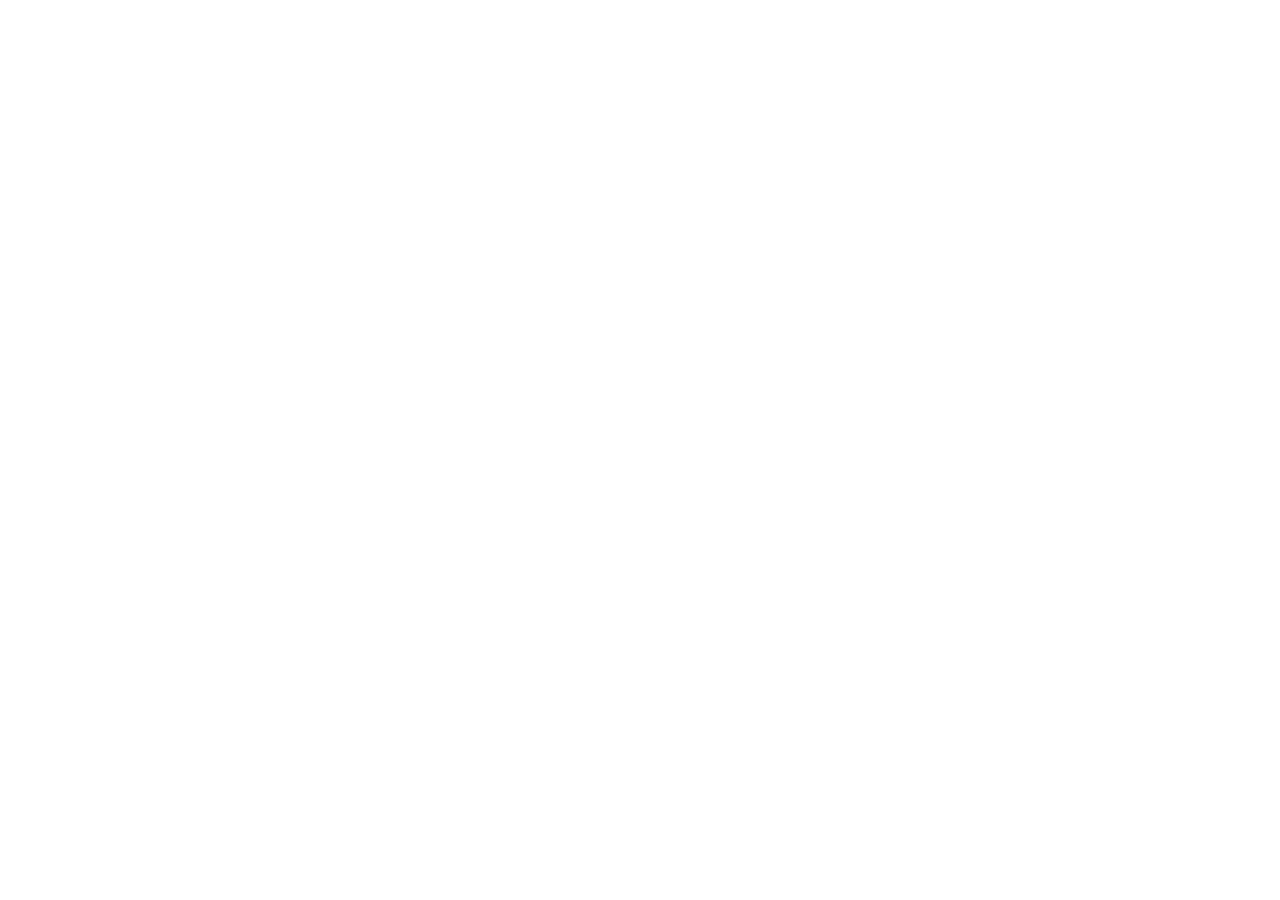
==== playground/router-beam/index.html @ 668e6924 "router-beam" ====
<!doctype html>
<html lang="en">
  <head>
    <meta charset="UTF-8" />
    <link rel="icon" type="image/svg+xml" href="/favicon.svg" />
    <meta name="viewport" content="width=device-width, initial-scale=1.0" />
    <title>communication</title>
    <script type="module" crossorigin src="/assets/index-ChiKhmkN.js"></script>
    <link rel="stylesheet" crossorigin href="/assets/index-460WMA3Z.css">
  </head>
  <body>
    <div id="root"></div>
  </body>
</html>
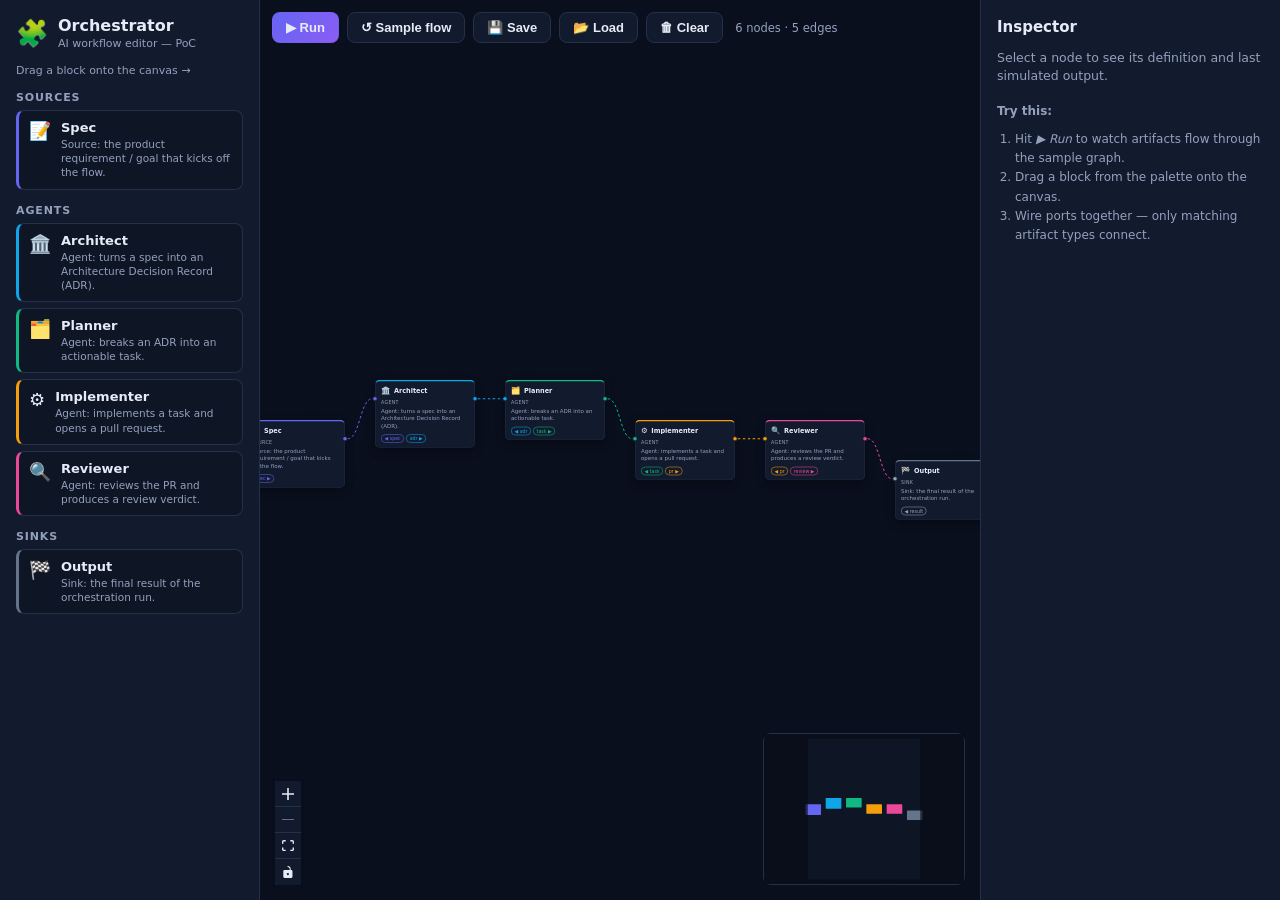
==== commit 097dba05: "router-beam: fix assets reference" ====
--- a/playground/router-beam/index.html
+++ b/playground/router-beam/index.html
@@ -2,11 +2,11 @@
 <html lang="en">
   <head>
     <meta charset="UTF-8" />
-    <link rel="icon" type="image/svg+xml" href="/favicon.svg" />
+    <link rel="icon" type="image/svg+xml" href="./favicon.svg" />
     <meta name="viewport" content="width=device-width, initial-scale=1.0" />
     <title>communication</title>
-    <script type="module" crossorigin src="/assets/index-ChiKhmkN.js"></script>
-    <link rel="stylesheet" crossorigin href="/assets/index-460WMA3Z.css">
+    <script type="module" crossorigin src="./assets/index-ChiKhmkN.js"></script>
+    <link rel="stylesheet" crossorigin href="./assets/index-460WMA3Z.css">
   </head>
   <body>
     <div id="root"></div>
--- a/playground/router-beam/assets/index-460WMA3Z.css
+++ b/playground/router-beam/assets/index-460WMA3Z.css
@@ -0,0 +1 @@
+:root{--bg:#0b1020;--panel:#121a2e;--panel-2:#0e1525;--border:#243049;--text:#e6ecf7;--muted:#93a1bd;--accent:#6366f1;--lightningcss-light: ;--lightningcss-dark:initial;color-scheme:dark;font-family:ui-sans-serif,system-ui,-apple-system,Segoe UI,Roboto,sans-serif}*{box-sizing:border-box}html,body,#root{height:100%;margin:0}body{background:var(--bg);color:var(--text)}.react-flow{--xy-edge-stroke-default:#b1b1b7;--xy-edge-stroke-width-default:1;--xy-edge-stroke-selected-default:#555;--xy-connectionline-stroke-default:#b1b1b7;--xy-connectionline-stroke-width-default:1;--xy-attribution-background-color-default:#ffffff80;--xy-minimap-background-color-default:#fff;--xy-minimap-mask-background-color-default:#f0f0f099;--xy-minimap-mask-stroke-color-default:transparent;--xy-minimap-mask-stroke-width-default:1;--xy-minimap-node-background-color-default:#e2e2e2;--xy-minimap-node-stroke-color-default:transparent;--xy-minimap-node-stroke-width-default:2;--xy-background-color-default:transparent;--xy-background-pattern-dots-color-default:#91919a;--xy-background-pattern-lines-color-default:#eee;--xy-background-pattern-cross-color-default:#e2e2e2;background-color:var(--xy-background-color,var(--xy-background-color-default));--xy-node-color-default:inherit;--xy-node-border-default:1px solid #1a192b;--xy-node-background-color-default:#fff;--xy-node-group-background-color-default:#f0f0f040;--xy-node-boxshadow-hover-default:0 1px 4px 1px #00000014;--xy-node-boxshadow-selected-default:0 0 0 .5px #1a192b;--xy-node-border-radius-default:3px;--xy-handle-background-color-default:#1a192b;--xy-handle-border-color-default:#fff;--xy-selection-background-color-default:#0059dc14;--xy-selection-border-default:1px dotted #0059dccc;--xy-controls-button-background-color-default:#fefefe;--xy-controls-button-background-color-hover-default:#f4f4f4;--xy-controls-button-color-default:inherit;--xy-controls-button-color-hover-default:inherit;--xy-controls-button-border-color-default:#eee;--xy-controls-box-shadow-default:0 0 2px 1px #00000014;--xy-edge-label-background-color-default:#fff;--xy-edge-label-color-default:inherit;--xy-resize-background-color-default:#3367d9;direction:ltr}.react-flow.dark{--xy-edge-stroke-default:#3e3e3e;--xy-edge-stroke-width-default:1;--xy-edge-stroke-selected-default:#727272;--xy-connectionline-stroke-default:#b1b1b7;--xy-connectionline-stroke-width-default:1;--xy-attribution-background-color-default:#96969640;--xy-minimap-background-color-default:#141414;--xy-minimap-mask-background-color-default:#3c3c3c99;--xy-minimap-mask-stroke-color-default:transparent;--xy-minimap-mask-stroke-width-default:1;--xy-minimap-node-background-color-default:#2b2b2b;--xy-minimap-node-stroke-color-default:transparent;--xy-minimap-node-stroke-width-default:2;--xy-background-color-default:#141414;--xy-background-pattern-dots-color-default:#777;--xy-background-pattern-lines-color-default:#777;--xy-background-pattern-cross-color-default:#777;--xy-node-color-default:#f8f8f8;--xy-node-border-default:1px solid #3c3c3c;--xy-node-background-color-default:#1e1e1e;--xy-node-group-background-color-default:#f0f0f040;--xy-node-boxshadow-hover-default:0 1px 4px 1px #ffffff14;--xy-node-boxshadow-selected-default:0 0 0 .5px #999;--xy-handle-background-color-default:#bebebe;--xy-handle-border-color-default:#1e1e1e;--xy-selection-background-color-default:#c8c8dc14;--xy-selection-border-default:1px dotted #c8c8dccc;--xy-controls-button-background-color-default:#2b2b2b;--xy-controls-button-background-color-hover-default:#3e3e3e;--xy-controls-button-color-default:#f8f8f8;--xy-controls-button-color-hover-default:#fff;--xy-controls-button-border-color-default:#5b5b5b;--xy-controls-box-shadow-default:0 0 2px 1px #00000014;--xy-edge-label-background-color-default:#141414;--xy-edge-label-color-default:#f8f8f8}.react-flow__background{background-color:var(--xy-background-color-props,var(--xy-background-color,var(--xy-background-color-default)));pointer-events:none;z-index:-1}.react-flow__container{width:100%;height:100%;position:absolute;top:0;left:0}.react-flow__pane{z-index:1;touch-action:none}.react-flow__pane.draggable{cursor:grab}.react-flow__pane.dragging{cursor:grabbing}.react-flow__pane.selection{cursor:pointer}.react-flow__viewport{transform-origin:0 0;z-index:2;pointer-events:none}.react-flow__renderer{z-index:4}.react-flow__selection{z-index:6}.react-flow__nodesselection-rect:focus,.react-flow__nodesselection-rect:focus-visible{outline:none}.react-flow__edge-path{stroke:var(--xy-edge-stroke,var(--xy-edge-stroke-default));stroke-width:var(--xy-edge-stroke-width,var(--xy-edge-stroke-width-default));fill:none}.react-flow__connection-path{stroke:var(--xy-connectionline-stroke,var(--xy-connectionline-stroke-default));stroke-width:var(--xy-connectionline-stroke-width,var(--xy-connectionline-stroke-width-default));fill:none}.react-flow .react-flow__edges{position:absolute}.react-flow .react-flow__edges svg{pointer-events:none;position:absolute;overflow:visible}.react-flow__edge{pointer-events:visibleStroke}.react-flow__edge.selectable{cursor:pointer}.react-flow__edge.animated path{stroke-dasharray:5;animation:.5s linear infinite dashdraw}.react-flow__edge.animated path.react-flow__edge-interaction{stroke-dasharray:none;animation:none}.react-flow__edge.inactive{pointer-events:none}.react-flow__edge.selected,.react-flow__edge:focus,.react-flow__edge:focus-visible{outline:none}.react-flow__edge.selected .react-flow__edge-path,.react-flow__edge.selectable:focus .react-flow__edge-path,.react-flow__edge.selectable:focus-visible .react-flow__edge-path{stroke:var(--xy-edge-stroke-selected,var(--xy-edge-stroke-selected-default))}.react-flow__edge-textwrapper{pointer-events:all}.react-flow__edge .react-flow__edge-text{pointer-events:none;-webkit-user-select:none;user-select:none}.react-flow__arrowhead polyline{stroke:var(--xy-edge-stroke,var(--xy-edge-stroke-default))}.react-flow__arrowhead polyline.arrowclosed{fill:var(--xy-edge-stroke,var(--xy-edge-stroke-default))}.react-flow__connection{pointer-events:none}.react-flow__connection .animated{stroke-dasharray:5;animation:.5s linear infinite dashdraw}svg.react-flow__connectionline{z-index:1001;position:absolute;overflow:visible}.react-flow__nodes{pointer-events:none;transform-origin:0 0}.react-flow__node{-webkit-user-select:none;user-select:none;pointer-events:all;transform-origin:0 0;box-sizing:border-box;cursor:default;position:absolute}.react-flow__node.selectable{cursor:pointer}.react-flow__node.draggable{cursor:grab;pointer-events:all}.react-flow__node.draggable.dragging{cursor:grabbing}.react-flow__nodesselection{z-index:3;transform-origin:0 0;pointer-events:none}.react-flow__nodesselection-rect{pointer-events:all;cursor:grab;position:absolute}.react-flow__handle{pointer-events:none;background-color:var(--xy-handle-background-color,var(--xy-handle-background-color-default));border:1px solid var(--xy-handle-border-color,var(--xy-handle-border-color-default));border-radius:100%;width:6px;min-width:5px;height:6px;min-height:5px;position:absolute}.react-flow__handle.connectingfrom{pointer-events:all}.react-flow__handle.connectionindicator{pointer-events:all;cursor:crosshair}.react-flow__handle-bottom{top:auto;bottom:0;left:50%;transform:translate(-50%,50%)}.react-flow__handle-top{top:0;left:50%;transform:translate(-50%,-50%)}.react-flow__handle-left{top:50%;left:0;transform:translate(-50%,-50%)}.react-flow__handle-right{top:50%;right:0;transform:translate(50%,-50%)}.react-flow__edgeupdater{cursor:move;pointer-events:all}.react-flow__pane.selection .react-flow__panel{pointer-events:none}.react-flow__panel{z-index:5;margin:15px;position:absolute}.react-flow__panel.top{top:0}.react-flow__panel.bottom{bottom:0}.react-flow__panel.top.center,.react-flow__panel.bottom.center{left:50%;transform:translate(-15px)translate(-50%)}.react-flow__panel.left{left:0}.react-flow__panel.right{right:0}.react-flow__panel.left.center,.react-flow__panel.right.center{top:50%;transform:translateY(-15px)translateY(-50%)}.react-flow__attribution{background:var(--xy-attribution-background-color,var(--xy-attribution-background-color-default));margin:0;padding:2px 3px;font-size:10px}.react-flow__attribution a{color:#999;text-decoration:none}@keyframes dashdraw{0%{stroke-dashoffset:10px}}.react-flow__edgelabel-renderer{pointer-events:none;-webkit-user-select:none;user-select:none;width:100%;height:100%;position:absolute;top:0;left:0}.react-flow__viewport-portal{-webkit-user-select:none;user-select:none;width:100%;height:100%;position:absolute;top:0;left:0}.react-flow__minimap{background:var(--xy-minimap-background-color-props,var(--xy-minimap-background-color,var(--xy-minimap-background-color-default)))}.react-flow__minimap-svg{display:block}.react-flow__minimap-mask{fill:var(--xy-minimap-mask-background-color-props,var(--xy-minimap-mask-background-color,var(--xy-minimap-mask-background-color-default)));stroke:var(--xy-minimap-mask-stroke-color-props,var(--xy-minimap-mask-stroke-color,var(--xy-minimap-mask-stroke-color-default)));stroke-width:var(--xy-minimap-mask-stroke-width-props,var(--xy-minimap-mask-stroke-width,var(--xy-minimap-mask-stroke-width-default)))}.react-flow__minimap-node{fill:var(--xy-minimap-node-background-color-props,var(--xy-minimap-node-background-color,var(--xy-minimap-node-background-color-default)));stroke:var(--xy-minimap-node-stroke-color-props,var(--xy-minimap-node-stroke-color,var(--xy-minimap-node-stroke-color-default)));stroke-width:var(--xy-minimap-node-stroke-width-props,var(--xy-minimap-node-stroke-width,var(--xy-minimap-node-stroke-width-default)))}.react-flow__background-pattern.dots{fill:var(--xy-background-pattern-color-props,var(--xy-background-pattern-color,var(--xy-background-pattern-dots-color-default)))}.react-flow__background-pattern.lines{stroke:var(--xy-background-pattern-color-props,var(--xy-background-pattern-color,var(--xy-background-pattern-lines-color-default)))}.react-flow__background-pattern.cross{stroke:var(--xy-background-pattern-color-props,var(--xy-background-pattern-color,var(--xy-background-pattern-cross-color-default)))}.react-flow__controls{box-shadow:var(--xy-controls-box-shadow,var(--xy-controls-box-shadow-default));flex-direction:column;display:flex}.react-flow__controls.horizontal{flex-direction:row}.react-flow__controls-button{background:var(--xy-controls-button-background-color,var(--xy-controls-button-background-color-default));border:none;border-bottom:1px solid var(--xy-controls-button-border-color-props,var(--xy-controls-button-border-color,var(--xy-controls-button-border-color-default)));width:26px;height:26px;color:var(--xy-controls-button-color-props,var(--xy-controls-button-color,var(--xy-controls-button-color-default)));cursor:pointer;-webkit-user-select:none;user-select:none;justify-content:center;align-items:center;padding:4px;display:flex}.react-flow__controls-button svg{fill:currentColor;width:100%;max-width:12px;max-height:12px}.react-flow__edge.updating .react-flow__edge-path{stroke:#777}.react-flow__edge-text{font-size:10px}.react-flow__node.selectable:focus,.react-flow__node.selectable:focus-visible{outline:none}.react-flow__node-input,.react-flow__node-default,.react-flow__node-output,.react-flow__node-group{border-radius:var(--xy-node-border-radius,var(--xy-node-border-radius-default));width:150px;color:var(--xy-node-color,var(--xy-node-color-default));text-align:center;border:var(--xy-node-border,var(--xy-node-border-default));background-color:var(--xy-node-background-color,var(--xy-node-background-color-default));padding:10px;font-size:12px}.react-flow__node-input.selectable:hover,.react-flow__node-default.selectable:hover,.react-flow__node-output.selectable:hover,.react-flow__node-group.selectable:hover{box-shadow:var(--xy-node-boxshadow-hover,var(--xy-node-boxshadow-hover-default))}.react-flow__node-input.selectable.selected,.react-flow__node-input.selectable:focus,.react-flow__node-input.selectable:focus-visible,.react-flow__node-default.selectable.selected,.react-flow__node-default.selectable:focus,.react-flow__node-default.selectable:focus-visible,.react-flow__node-output.selectable.selected,.react-flow__node-output.selectable:focus,.react-flow__node-output.selectable:focus-visible,.react-flow__node-group.selectable.selected,.react-flow__node-group.selectable:focus,.react-flow__node-group.selectable:focus-visible{box-shadow:var(--xy-node-boxshadow-selected,var(--xy-node-boxshadow-selected-default))}.react-flow__node-group{background-color:var(--xy-node-group-background-color,var(--xy-node-group-background-color-default))}.react-flow__nodesselection-rect,.react-flow__selection{background:var(--xy-selection-background-color,var(--xy-selection-background-color-default));border:var(--xy-selection-border,var(--xy-selection-border-default))}.react-flow__nodesselection-rect:focus,.react-flow__nodesselection-rect:focus-visible,.react-flow__selection:focus,.react-flow__selection:focus-visible{outline:none}.react-flow__controls-button:hover{background:var(--xy-controls-button-background-color-hover-props,var(--xy-controls-button-background-color-hover,var(--xy-controls-button-background-color-hover-default)));color:var(--xy-controls-button-color-hover-props,var(--xy-controls-button-color-hover,var(--xy-controls-button-color-hover-default)))}.react-flow__controls-button:disabled{pointer-events:none}.react-flow__controls-button:disabled svg{fill-opacity:.4}.react-flow__controls-button:last-child{border-bottom:none}.react-flow__controls.horizontal .react-flow__controls-button{border-bottom:none;border-right:1px solid var(--xy-controls-button-border-color-props,var(--xy-controls-button-border-color,var(--xy-controls-button-border-color-default)))}.react-flow__controls.horizontal .react-flow__controls-button:last-child{border-right:none}.react-flow__resize-control{position:absolute}.react-flow__resize-control.left,.react-flow__resize-control.right{cursor:ew-resize}.react-flow__resize-control.top,.react-flow__resize-control.bottom{cursor:ns-resize}.react-flow__resize-control.top.left,.react-flow__resize-control.bottom.right{cursor:nwse-resize}.react-flow__resize-control.bottom.left,.react-flow__resize-control.top.right{cursor:nesw-resize}.react-flow__resize-control.handle{background-color:var(--xy-resize-background-color,var(--xy-resize-background-color-default));border:1px solid #fff;border-radius:1px;width:5px;height:5px;translate:-50% -50%}.react-flow__resize-control.handle.left{top:50%;left:0}.react-flow__resize-control.handle.right{top:50%;left:100%}.react-flow__resize-control.handle.top{top:0;left:50%}.react-flow__resize-control.handle.bottom{top:100%;left:50%}.react-flow__resize-control.handle.top.left,.react-flow__resize-control.handle.bottom.left{left:0}.react-flow__resize-control.handle.top.right,.react-flow__resize-control.handle.bottom.right{left:100%}.react-flow__resize-control.line{border-color:var(--xy-resize-background-color,var(--xy-resize-background-color-default));border-style:solid;border-width:0}.react-flow__resize-control.line.left,.react-flow__resize-control.line.right{width:1px;height:100%;top:0;transform:translate(-50%)}.react-flow__resize-control.line.left{border-left-width:1px;left:0}.react-flow__resize-control.line.right{border-right-width:1px;left:100%}.react-flow__resize-control.line.top,.react-flow__resize-control.line.bottom{width:100%;height:1px;left:0;transform:translateY(-50%)}.react-flow__resize-control.line.top{border-top-width:1px;top:0}.react-flow__resize-control.line.bottom{border-bottom-width:1px;top:100%}.react-flow__edge-textbg{fill:var(--xy-edge-label-background-color,var(--xy-edge-label-background-color-default))}.react-flow__edge-text{fill:var(--xy-edge-label-color,var(--xy-edge-label-color-default))}.editor{grid-template-columns:260px 1fr 300px;width:100vw;height:100vh;display:grid;overflow:hidden}.palette{background:var(--panel);border-right:1px solid var(--border);padding:16px;overflow-y:auto}.palette__brand{align-items:center;gap:10px;margin-bottom:4px;display:flex}.palette__logo{font-size:26px}.palette__brand h1{margin:0;font-size:16px}.palette__brand p{color:var(--muted);margin:2px 0 0;font-size:11px}.palette__hint{color:var(--muted);margin:14px 0 8px;font-size:11px}.palette__group h2{text-transform:uppercase;letter-spacing:.08em;color:var(--muted);margin:14px 0 6px;font-size:11px}.palette__item{background:var(--panel-2);border:1px solid var(--border);border-left:3px solid var(--accent);cursor:grab;border-radius:8px;align-items:flex-start;gap:10px;margin-bottom:6px;padding:9px 10px;transition:transform 80ms,border-color .15s;display:flex}.palette__item:hover{border-color:var(--accent);transform:translate(2px)}.palette__item:active{cursor:grabbing}.palette__icon{font-size:18px;line-height:1.2}.palette__meta strong{font-size:13px;display:block}.palette__meta small{color:var(--muted);margin-top:2px;font-size:10.5px;line-height:1.35;display:block}.canvas{background:#0a0f1e;position:relative}.toolbar{z-index:5;pointer-events:none;align-items:center;gap:8px;display:flex;position:absolute;top:12px;left:12px;right:12px}.toolbar>*{pointer-events:auto}.btn{border:1px solid var(--border);background:var(--panel);color:var(--text);cursor:pointer;border-radius:8px;padding:7px 13px;font-size:13px;font-weight:600;transition:background .12s}.btn:hover:not(:disabled){background:#1b2540}.btn:disabled{opacity:.5;cursor:default}.btn--run{background:linear-gradient(135deg,#6366f1,#8b5cf6);border-color:#0000}.btn--run:hover:not(:disabled){filter:brightness(1.08);background:linear-gradient(135deg,#6366f1,#8b5cf6)}.toolbar__count{color:var(--muted);margin-left:4px;font-size:11.5px}.toolbar__banner{background:var(--panel);border:1px solid var(--border);border-radius:8px;margin-left:auto;padding:6px 10px;font-size:12px}.onode{background:var(--panel);border:1px solid var(--border);border-top:3px solid var(--accent);border-radius:10px;width:200px;font-size:12px;transition:box-shadow .15s,border-color .15s;box-shadow:0 6px 18px #00000059}.onode.is-selected{border-color:var(--accent);box-shadow:0 0 0 2px var(--accent), 0 6px 18px #0006}.onode--running{animation:1s ease-in-out infinite pulse;box-shadow:0 0 0 2px #fbbf24,0 6px 18px #0006}.onode--done{border-top-color:#10b981}.onode--error{border-color:#ef4444}@keyframes pulse{0%,to{box-shadow:0 0 0 2px #fbbf24,0 6px 18px #0006}50%{box-shadow:0 0 0 5px #fbbf2440,0 6px 18px #0006}}.onode__head{align-items:center;gap:7px;padding:9px 11px 7px;display:flex}.onode__icon{font-size:15px}.onode__title{flex:1;font-size:13px;font-weight:700}.onode__status{text-transform:uppercase;letter-spacing:.05em;color:var(--muted);background:#1b2540;border-radius:99px;padding:2px 6px;font-size:9.5px}.onode__status--running{color:#fbbf24;background:#422006}.onode__status--done{color:#34d399;background:#052e22}.onode__status--error{color:#fca5a5;background:#450a0a}.onode__body{padding:0 11px 8px}.onode__cat{text-transform:uppercase;letter-spacing:.06em;color:var(--muted);font-size:9.5px}.onode__desc,.onode__out{color:var(--muted);margin:4px 0 0;font-size:11px;line-height:1.4}.onode__out{color:#cdd8ee;background:var(--panel-2);border:1px solid var(--border);border-radius:6px;padding:6px 7px}.onode__ports{flex-wrap:wrap;gap:4px;padding:0 11px 9px;display:flex}.onode__chip{border:1px solid var(--c);color:var(--c);border-radius:99px;padding:2px 6px;font-size:9.5px}.onode__port{border:2px solid var(--panel)!important;width:11px!important;height:11px!important}.inspector{background:var(--panel);border-left:1px solid var(--border);padding:18px 16px;overflow-y:auto}.inspector h2{margin:0 0 12px;font-size:15px}.inspector h3{text-transform:uppercase;letter-spacing:.07em;color:var(--muted);margin:18px 0 6px;font-size:11px}.inspector--empty p{color:var(--muted);font-size:12.5px;line-height:1.5}.inspector__meta{grid-template-columns:auto 1fr;gap:4px 12px;margin:0;font-size:12px;display:grid}.inspector__meta dt{color:var(--muted)}.inspector__meta dd{margin:0}.inspector__desc{color:var(--muted);font-size:12px;line-height:1.5}.inspector__ports{margin:0;padding:0;font-size:12px;list-style:none}.inspector__ports li{align-items:center;gap:8px;padding:3px 0;display:flex}.inspector__ports .dot{border-radius:50%;width:9px;height:9px;display:inline-block}.inspector__out{background:var(--panel-2);border:1px solid var(--border);white-space:pre-wrap;word-break:break-word;color:#cdd8ee;border-radius:8px;padding:10px;font-size:11.5px;line-height:1.45}.inspector__tips{color:var(--muted);margin-top:18px;font-size:12px}.inspector__tips ol{padding-left:18px;line-height:1.6}.react-flow__controls button{background:var(--panel);border-bottom:1px solid var(--border);fill:var(--text)}.react-flow__minimap{background:var(--panel-2);border:1px solid var(--border);border-radius:8px}
